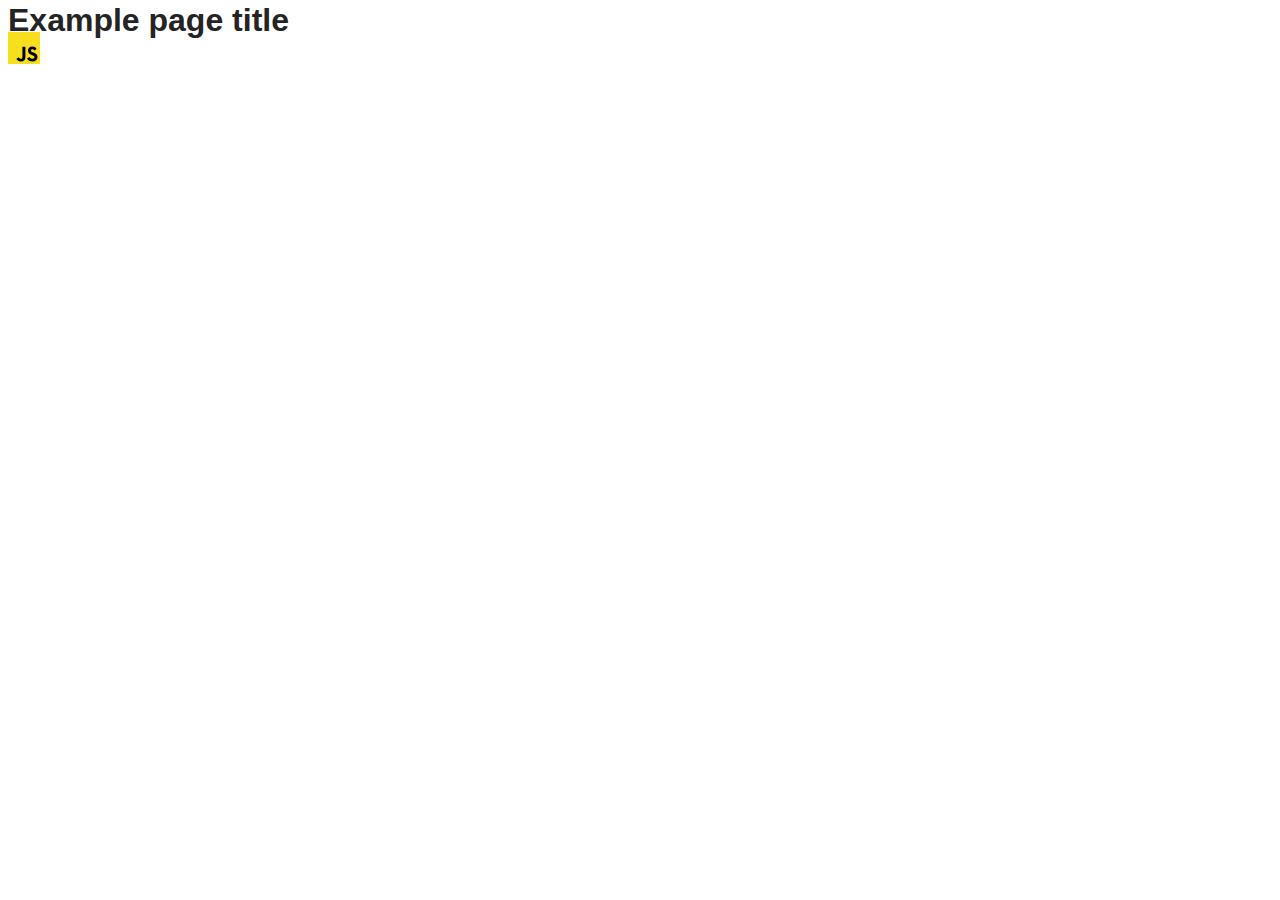
==== src/index.html @ 3fba936f "Initial commit" ====
<!DOCTYPE html>
<html lang="en">
  <head>
    <meta charset="UTF-8" />
    <link rel="icon" type="image/svg+xml" href="/favicon.svg" />
    <meta name="viewport" content="width=device-width, initial-scale=1.0" />
    <title>Vanilla App Template</title>
    <link rel="stylesheet" href="./css/styles.css" />
  </head>
  <body>
    <load ="partials/header.html" />

    <section>
      <h1>Example page title</h1>
      <!-- Path to images as from index.html file -->
      <img src="./img/javascript.svg" alt="" />
    </section>

    <!-- Loads the specified .html file -->
    <load ="partials/vite-promo.html" />

    <script type="module" src="./main.js"></script>
  </body>
</html>
---- src/css/styles.css ----
/**
  |============================
  | include css partials with
  | default @import url()
  |============================
*/
@import url('./reset.css');
@import url('./vite-promo.css');
@import url('./header.css');

:root {
  font-family: Inter, Avenir, Helvetica, Arial, sans-serif;
  font-size: 16px;
  line-height: 24px;
  font-weight: 400;

  color: #242424;
  background-color: rgba(255, 255, 255, 0.87);

  font-synthesis: none;
  text-rendering: optimizeLegibility;
  -webkit-font-smoothing: antialiased;
  -moz-osx-font-smoothing: grayscale;
  -webkit-text-size-adjust: 100%;
}
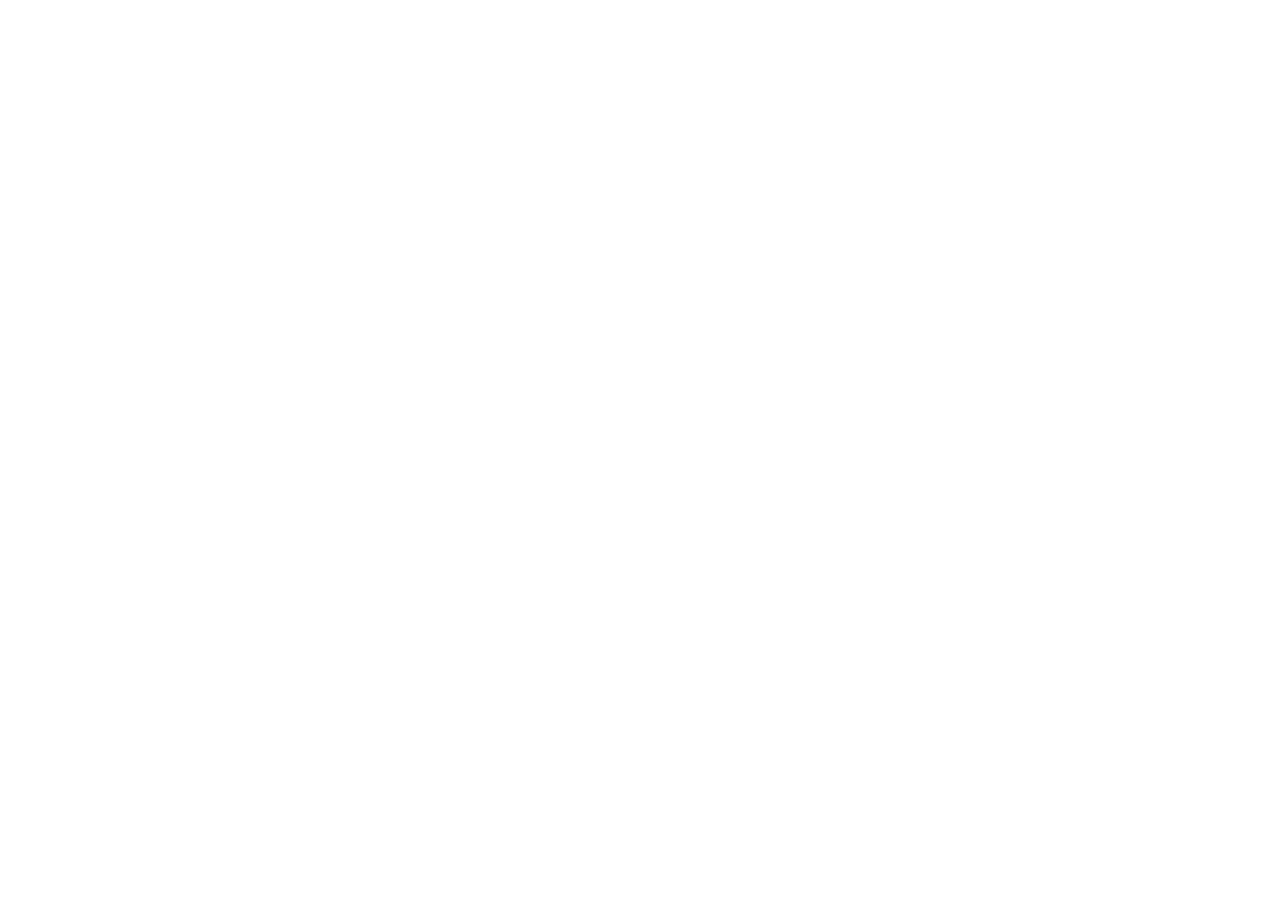
==== commit 62c55db5: "update" ====
--- a/src/index.html
+++ b/src/index.html
@@ -4,21 +4,13 @@
     <meta charset="UTF-8" />
     <link rel="icon" type="image/svg+xml" href="/favicon.svg" />
     <meta name="viewport" content="width=device-width, initial-scale=1.0" />
-    <title>Vanilla App Template</title>
+    <title>Hw-js-12</title>
     <link rel="stylesheet" href="./css/styles.css" />
   </head>
   <body>
-    <load ="partials/header.html" />
-
-    <section>
-      <h1>Example page title</h1>
-      <!-- Path to images as from index.html file -->
-      <img src="./img/javascript.svg" alt="" />
-    </section>
-
-    <!-- Loads the specified .html file -->
-    <load ="partials/vite-promo.html" />
+    
 
     <script type="module" src="./main.js"></script>
+    
   </body>
 </html>
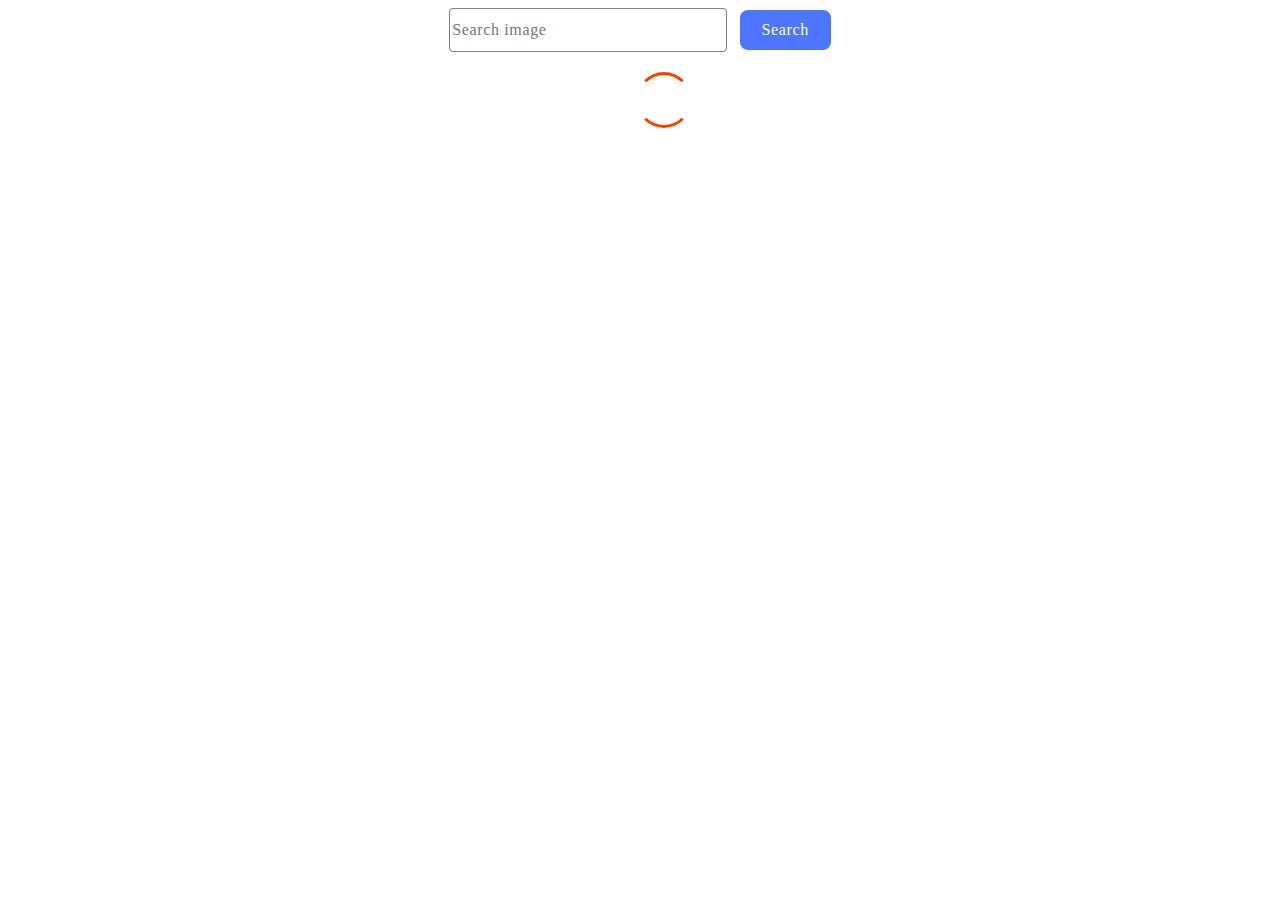
==== commit e93b661b: "start" ====
--- a/src/index.html
+++ b/src/index.html
@@ -8,9 +8,17 @@
     <link rel="stylesheet" href="./css/styles.css" />
   </head>
   <body>
-    
+
+    <form class="form">
+      <input type="text" name="search" placeholder="Search image" required />
+      <button type="submit">Search</button>
+    </form>
+
+    <span class="loader"></span>
+
+    <ul class="gallery"></ul>
 
     <script type="module" src="./main.js"></script>
-    
+
   </body>
 </html>
--- a/src/css/styles.css
+++ b/src/css/styles.css
@@ -1,13 +1,4 @@
-/**
-  |============================
-  | include css partials with
-  | default @import url()
-  |============================
-*/
 @import url('./reset.css');
-@import url('./vite-promo.css');
-@import url('./header.css');
-
 :root {
   font-family: Inter, Avenir, Helvetica, Arial, sans-serif;
   font-size: 16px;
@@ -23,3 +14,120 @@
   -moz-osx-font-smoothing: grayscale;
   -webkit-text-size-adjust: 100%;
 }
+
+a {
+  text-decoration: none;
+}
+ul,
+ol {
+  list-style-type: none;
+  margin: 0;
+  padding-left: 0;
+}
+li {
+  margin: 0;
+  padding-left: 0;
+}
+img {
+  display: block;
+}
+
+form {
+  text-align: center;
+}
+
+input {
+  width: 272px;
+  height: 40px;
+  flex-shrink: 0;
+  border-radius: 4px;
+  border: 1px solid #808080;
+  color: #808080;
+  font-family: Montserrat;
+  font-size: 16px;
+  line-height: 1.5; /* 150% */
+  letter-spacing: 0.04em;
+  margin-right: 8px;
+}
+
+button {
+  padding: 8px 16px;
+  justify-content: center;
+  align-items: center;
+  width: 91px;
+  height: 40px;
+  border: none;
+  border-radius: 8px;
+  background: #4e75ff;
+  color: #fff;
+  font-family: Montserrat;
+  font-size: 16px;
+  font-weight: 500;
+  line-height: 1.5; /* 150% */
+  letter-spacing: 0.04em;
+}
+
+.gallery {
+  display: flex;
+  flex-wrap: wrap;
+  gap: 24px;
+  margin-top: 32px;
+}
+
+.img-text {
+  display: flex;
+  gap: 32px;
+}
+
+h3 {
+  color: #2e2f42;
+  font-family: Montserrat;
+  font-size: 12px;
+  font-weight: 600;
+  line-height: 1.3; /* 133.333% */
+  letter-spacing: 0.04em;
+}
+
+p {
+  color: #2e2f42;
+  font-family: Montserrat;
+  font-size: 12px;
+  line-height: 2; /* 200% */
+  letter-spacing: 0.04em;
+}
+
+.loader {
+  width: 48px;
+  height: 48px;
+  border: 3px solid #fff;
+  border-radius: 50%;
+  display: inline-block;
+  position: relative;
+  box-sizing: border-box;
+  animation: rotation 1s linear infinite;
+  left: 50%;
+  margin-top: 24px;
+}
+
+.loader::after {
+  content: '';
+  box-sizing: border-box;
+  position: absolute;
+  left: 50%;
+  top: 50%;
+  transform: translate(-50%, -50%);
+  width: 56px;
+  height: 56px;
+  border-radius: 50%;
+  border: 3px solid;
+  border-color: #ff3d00 transparent;
+}
+
+@keyframes rotation {
+  0% {
+    transform: rotate(0deg);
+  }
+  100% {
+    transform: rotate(360deg);
+  }
+}
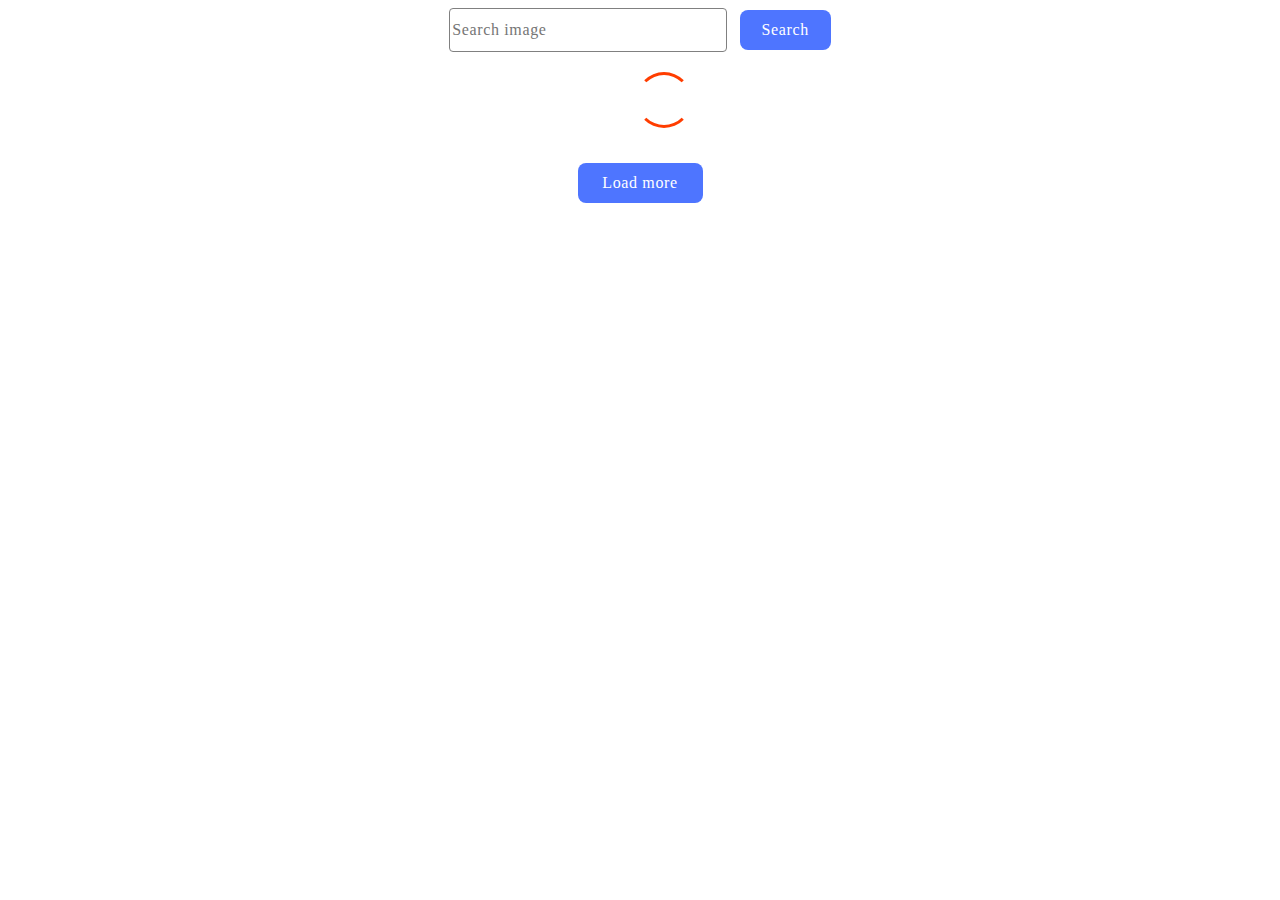
==== commit 9f207871: "finished" ====
--- a/src/index.html
+++ b/src/index.html
@@ -18,6 +18,8 @@
 
     <ul class="gallery"></ul>
 
+    <button class="more" type="button">Load more</button>
+
     <script type="module" src="./main.js"></script>
 
   </body>
--- a/src/css/styles.css
+++ b/src/css/styles.css
@@ -67,6 +67,13 @@
   letter-spacing: 0.04em;
 }
 
+.more {
+  width: 125px;
+  display: block;
+  margin-left: auto;
+  margin-right: auto;
+}
+
 .gallery {
   display: flex;
   flex-wrap: wrap;
